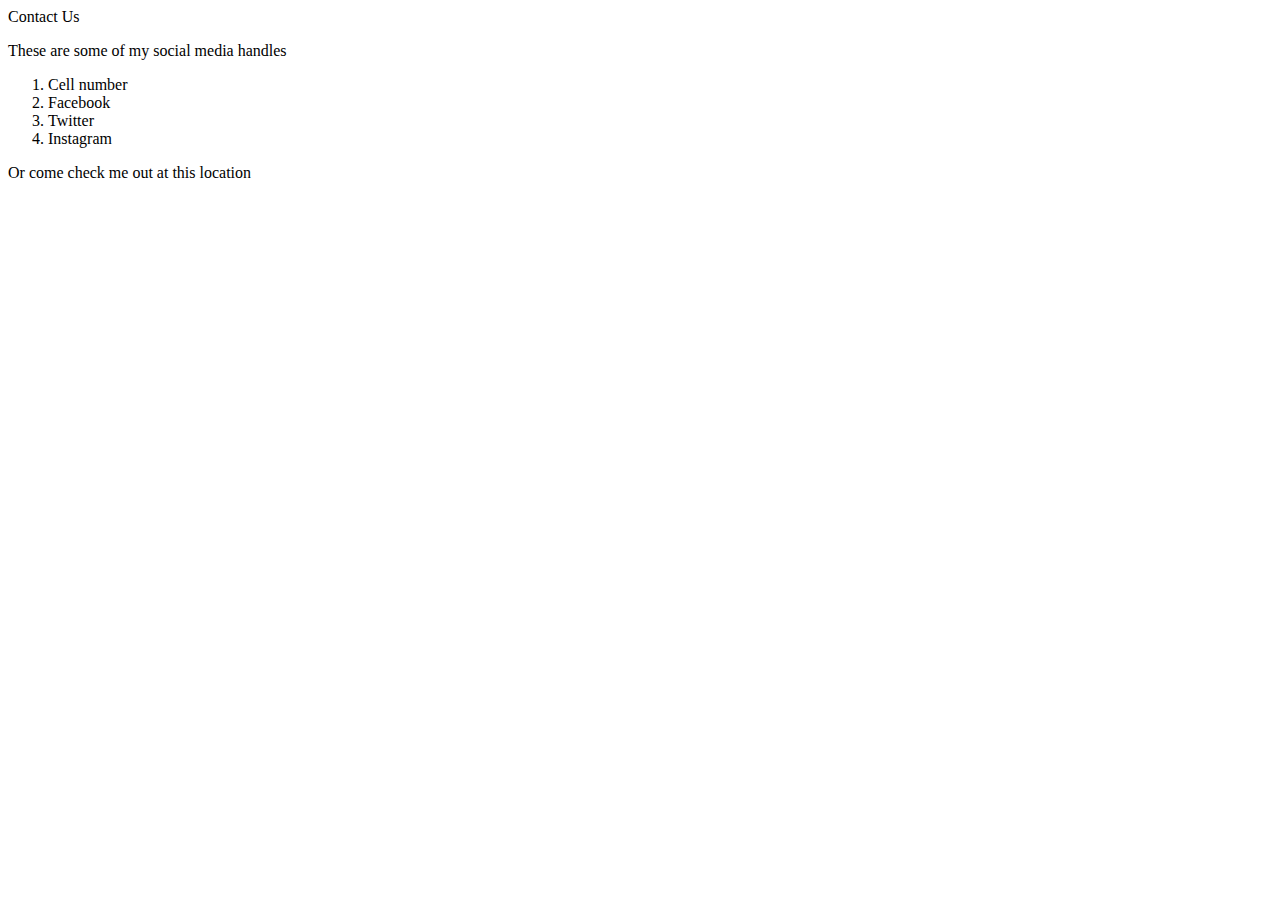
==== contacts.html @ 425ae9f2 "adds my contact information to my website" ====
<!DOCTYPE html>
<html>
  <head>
    <link href="css/style1.css" rel="stylesheet" type="text/css"
    <title>Contact Us</title>
  </head>
  <body>
    <p>These are some of my social media handles</p>
    <ol>
      <li>Cell number</li>
      <li>Facebook</li>
      <li>Twitter</li>
      <li>Instagram</li>
    </ol>
  <p>Or come check me out at this location<p>



  </body>
</html>
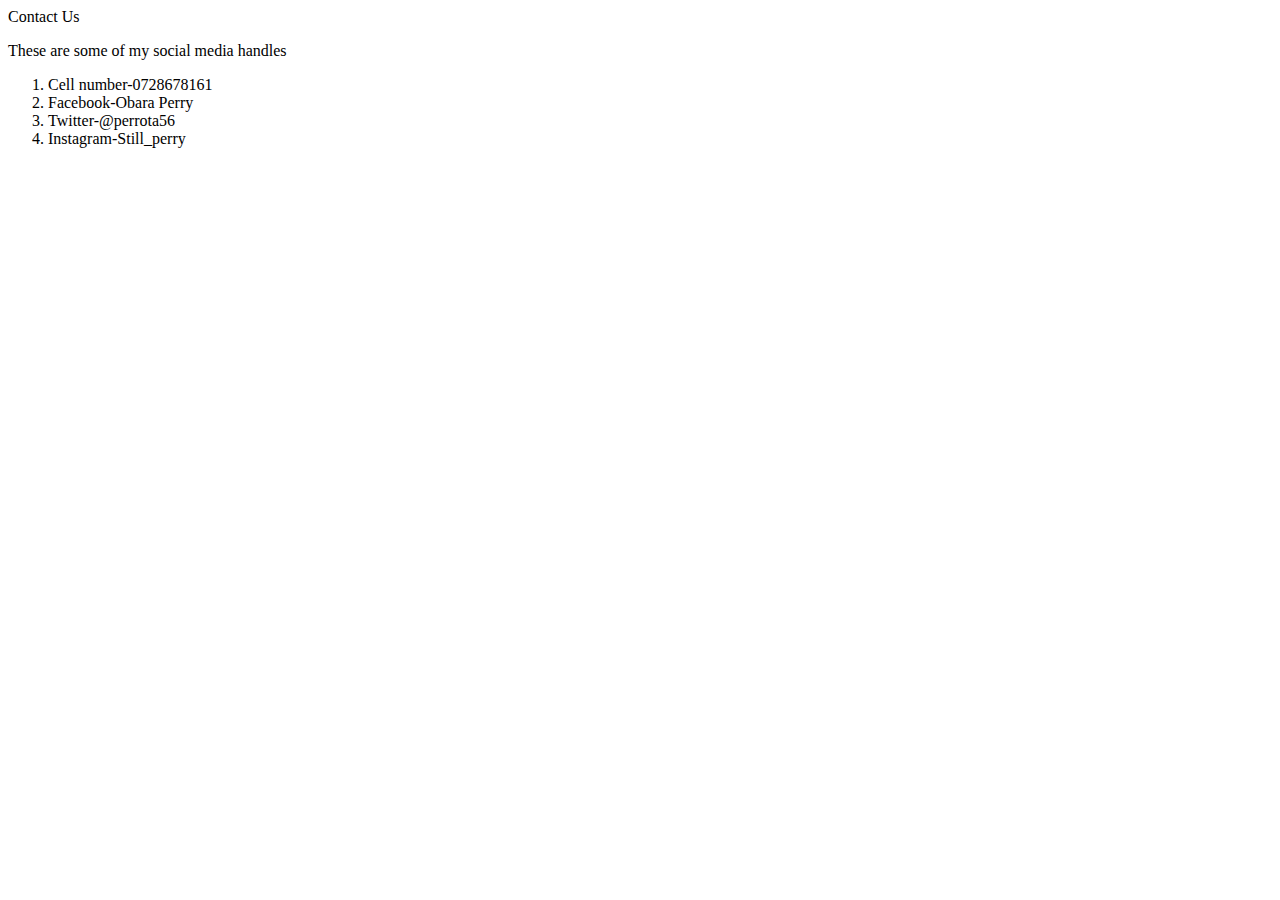
==== commit fa1c8343: "adds a readme file to my project" ====
--- a/contacts.html
+++ b/contacts.html
@@ -7,12 +7,12 @@
   <body>
     <p>These are some of my social media handles</p>
     <ol>
-      <li>Cell number</li>
-      <li>Facebook</li>
-      <li>Twitter</li>
-      <li>Instagram</li>
+      <li>Cell number-0728678161</li>
+      <li>Facebook-Obara Perry</li>
+      <li>Twitter-@perrota56</li>
+      <li>Instagram-Still_perry</li>
     </ol>
-  <p>Or come check me out at this location<p>
+
 
 
 
